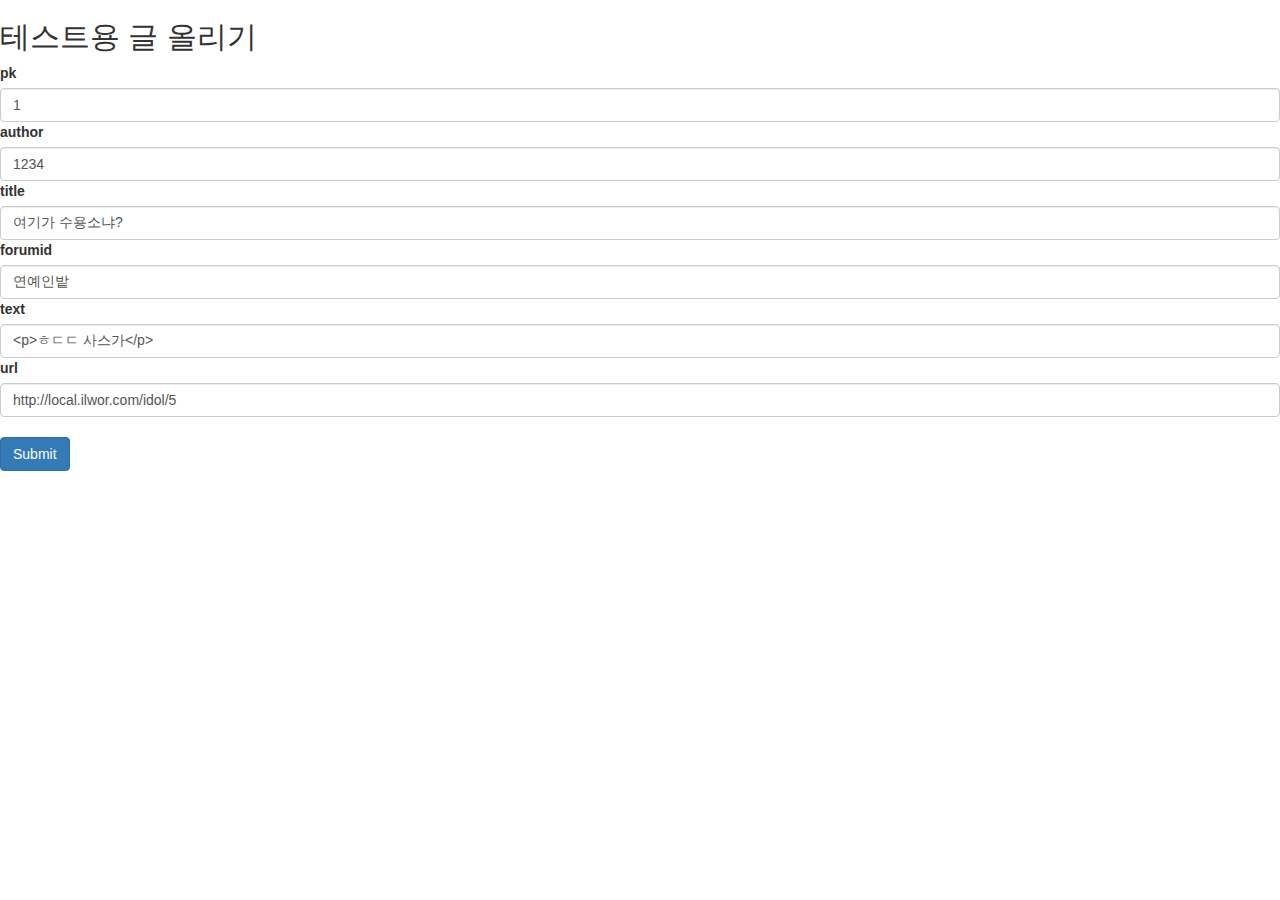
==== web/templates/index.html @ aa19e726 "기본 in/out(web), 모델 load, api 구현" ====
<!DOCTYPE html>
<html lang="en">
    <head>
        <title>TEST</title>
        <script src="https://code.jquery.com/jquery-1.10.2.js"></script>
        <script src="../static/default.js"></script>
        <link rel="stylesheet" href="http://maxcdn.bootstrapcdn.com/bootstrap/3.3.5/css/bootstrap.min.css">
        <script src="http://maxcdn.bootstrapcdn.com/bootstrap/3.3.5/js/bootstrap.min.js"></script>
        <style>
        </style>
    </head>
    <body>
		<h2>테스트용 글 올리기</h2>
		<div class="form-group">
			<form action="/query" method="post" id="query_form" name="query_form">
				<label>pk</label>
				<input type="text" class="form-control" id="pk-input" name="pk" value="1">
				<label>author</label>
				<input type="text" class="form-control" id="author-input" name="author" value="1234">
				<label>title</label>
				<input type="text" class="form-control" id="title-input" name="title" value="여기가 수용소냐?">
				<label>forumid</label>
				<input type="text" class="form-control" id="forumid-input" name="forumid" value="연예인밭">
				<label>text</label>
				<input type="text" class="form-control" id="text-input" name="text" value="<p>ㅎㄷㄷ 사스가</p>">
				<label>url</label>
				<input type="text" class="form-control" id="url-input" name="url" value="http://local.ilwor.com/idol/5">
				<br>
				<button type="submit" class="btn btn-primary" id="submit">Submit</button>
			</form>
		</div>
	</body>
</html>
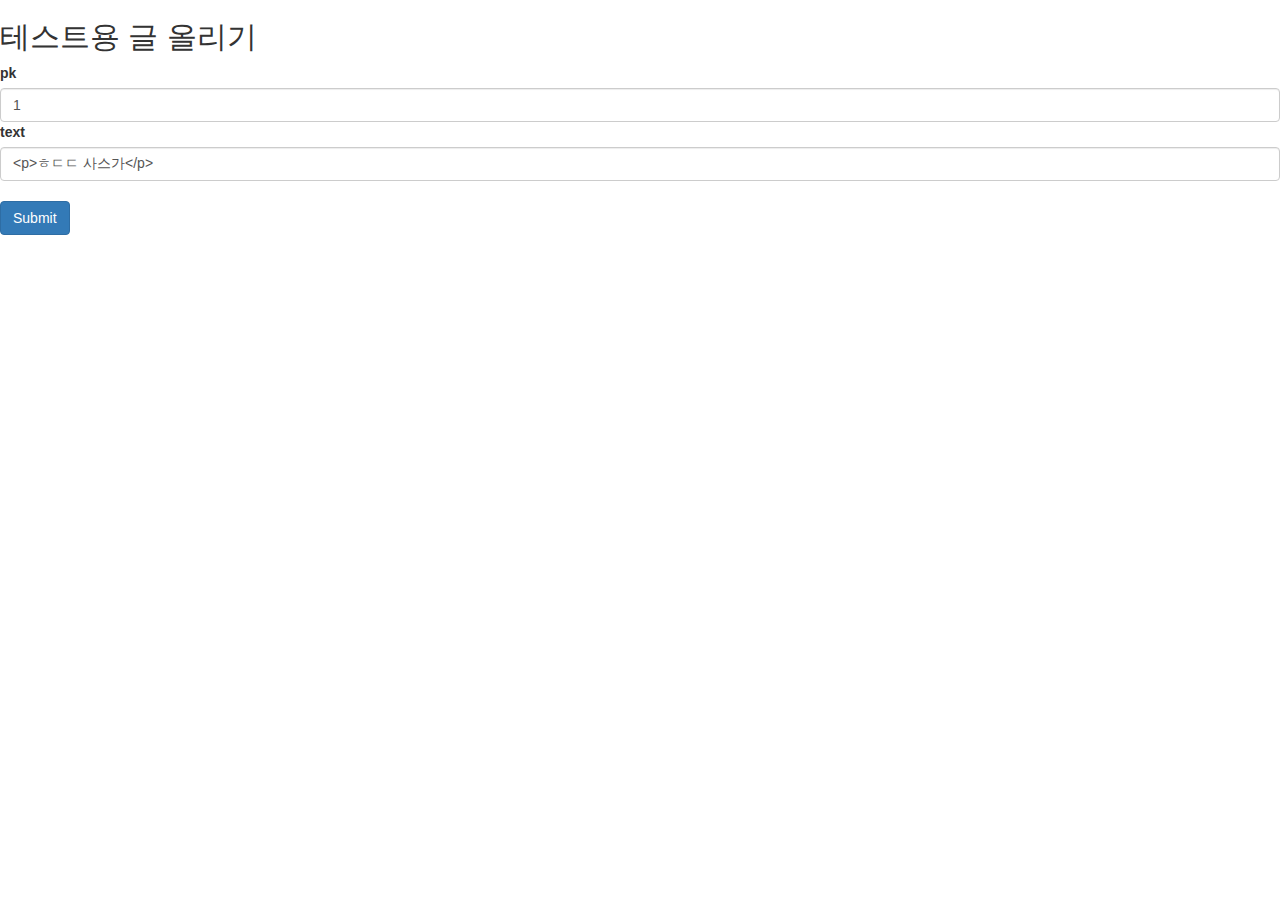
==== commit 15eabc02: "자잘한 디자인 수정 및 request modal 추가, db 추가" ====
--- a/web/templates/index.html
+++ b/web/templates/index.html
@@ -15,16 +15,10 @@
 			<form action="/query" method="post" id="query_form" name="query_form">
 				<label>pk</label>
 				<input type="text" class="form-control" id="pk-input" name="pk" value="1">
-				<label>author</label>
-				<input type="text" class="form-control" id="author-input" name="author" value="1234">
-				<label>title</label>
-				<input type="text" class="form-control" id="title-input" name="title" value="여기가 수용소냐?">
-				<label>forumid</label>
-				<input type="text" class="form-control" id="forumid-input" name="forumid" value="연예인밭">
+				
 				<label>text</label>
 				<input type="text" class="form-control" id="text-input" name="text" value="<p>ㅎㄷㄷ 사스가</p>">
-				<label>url</label>
-				<input type="text" class="form-control" id="url-input" name="url" value="http://local.ilwor.com/idol/5">
+				
 				<br>
 				<button type="submit" class="btn btn-primary" id="submit">Submit</button>
 			</form>
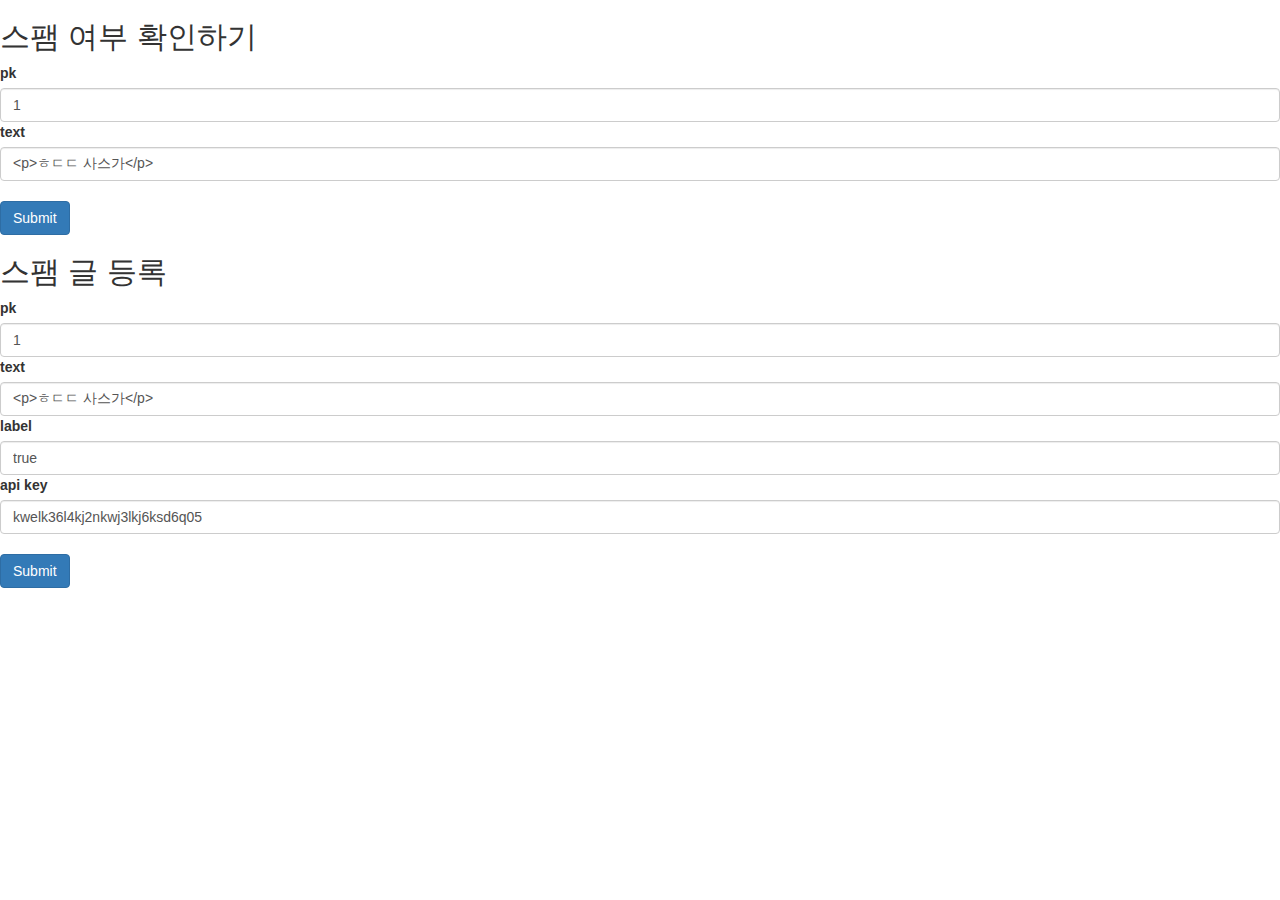
==== commit 48bf07be: "enroll db에 저장하기 추가" ====
--- a/web/templates/index.html
+++ b/web/templates/index.html
@@ -10,18 +10,38 @@
         </style>
     </head>
     <body>
-		<h2>테스트용 글 올리기</h2>
+		<h2>스팸 여부 확인하기</h2>
 		<div class="form-group">
-			<form action="/query" method="post" id="query_form" name="query_form">
+			<form method="post" id="query_form" name="query_form">
 				<label>pk</label>
 				<input type="text" class="form-control" id="pk-input" name="pk" value="1">
 				
 				<label>text</label>
 				<input type="text" class="form-control" id="text-input" name="text" value="<p>ㅎㄷㄷ 사스가</p>">
+				<br>
+				<button type="submit" class="btn btn-primary" id="recog-submit">Submit</button>
+			</form>
+		</div>
+
+		<h2>스팸 글 등록</h2>
+		<div class="form-group">
+			<form method="post" id="query_form" name="query_form">
+				<label>pk</label>
+				<input type="text" class="form-control" id="pk-enroll" name="pk" value="1">
+				
+				<label>text</label>
+				<input type="text" class="form-control" id="text-enroll" name="text" value="<p>ㅎㄷㄷ 사스가</p>">
+
+				<label>label</label>
+				<input type="text" class="form-control" id="label-enroll" name="label" value="true">
+
+				<label>api key</label>
+				<input type="text" class="form-control" id="apikey-enroll" name="apikey" value="kwelk36l4kj2nkwj3lkj6ksd6q05">				
 				
 				<br>
-				<button type="submit" class="btn btn-primary" id="submit">Submit</button>
+				<button type="submit" class="btn btn-primary" id="enroll-submit">Submit</button>
 			</form>
 		</div>
+
 	</body>
 </html>
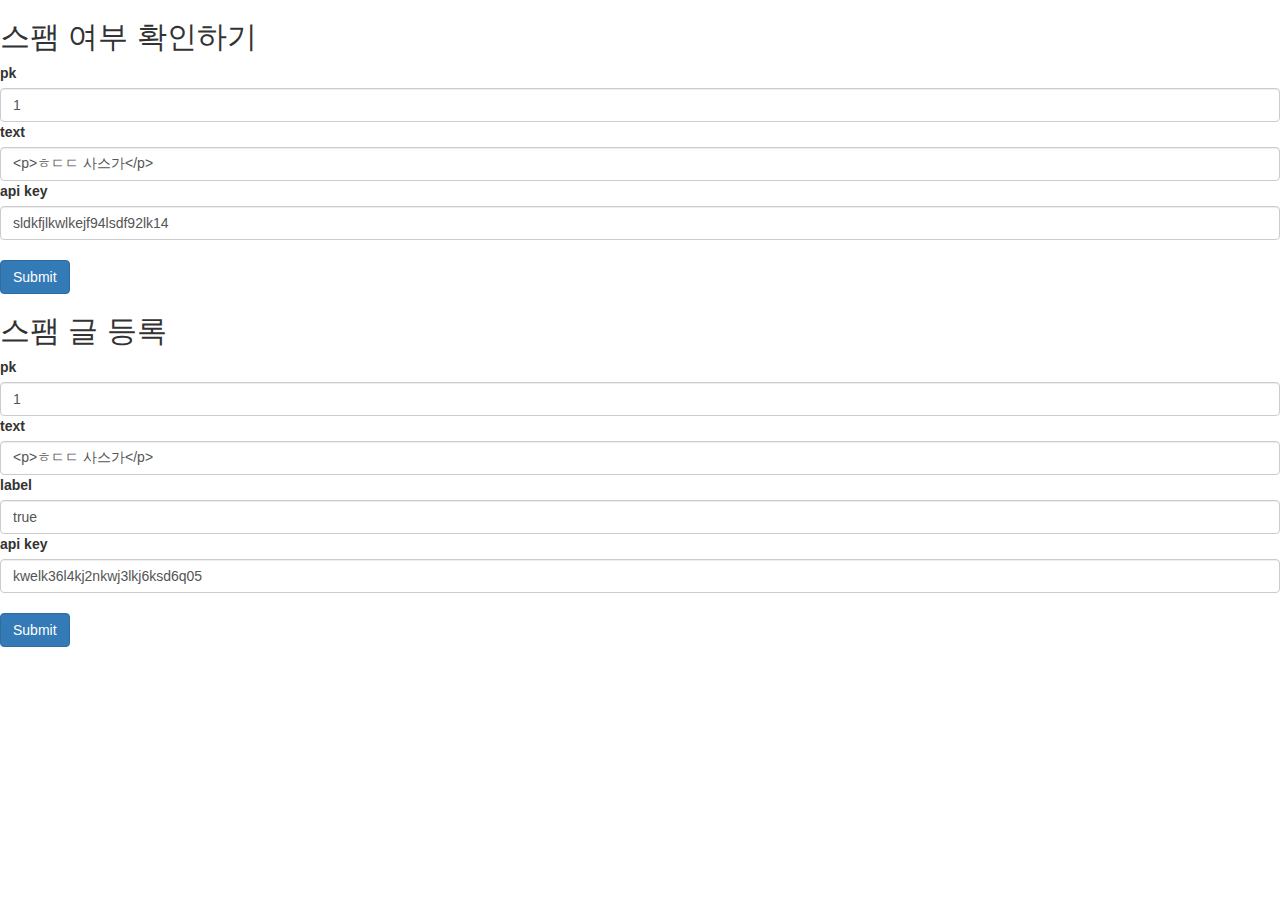
==== commit 0d49cf7d: "recognize에서도 apikey GET받도록 추가" ====
--- a/web/templates/index.html
+++ b/web/templates/index.html
@@ -18,6 +18,9 @@
 				
 				<label>text</label>
 				<input type="text" class="form-control" id="text-input" name="text" value="<p>ㅎㄷㄷ 사스가</p>">
+
+				<label>api key</label>
+				<input type="text" class="form-control" id="apikey-input" name="apikey" value="sldkfjlkwlkejf94lsdf92lk14">
 				<br>
 				<button type="submit" class="btn btn-primary" id="recog-submit">Submit</button>
 			</form>
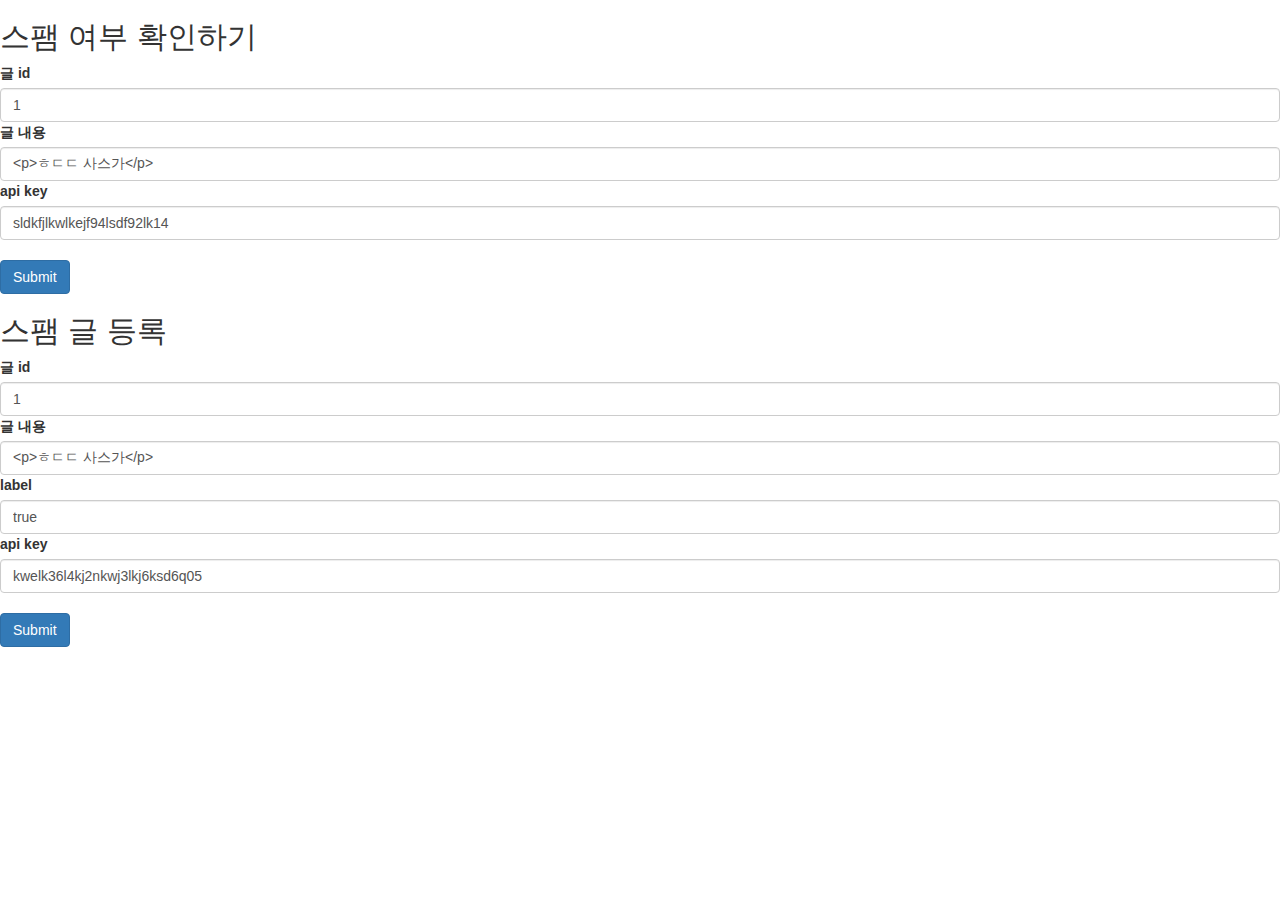
==== commit fe793e36: "테스트 페이지 UI 수정" ====
--- a/web/templates/index.html
+++ b/web/templates/index.html
@@ -13,10 +13,10 @@
 		<h2>스팸 여부 확인하기</h2>
 		<div class="form-group">
 			<form method="post" id="query_form" name="query_form">
-				<label>pk</label>
+				<label>글 id</label>
 				<input type="text" class="form-control" id="pk-input" name="pk" value="1">
 				
-				<label>text</label>
+				<label>글 내용</label>
 				<input type="text" class="form-control" id="text-input" name="text" value="<p>ㅎㄷㄷ 사스가</p>">
 
 				<label>api key</label>
@@ -29,10 +29,10 @@
 		<h2>스팸 글 등록</h2>
 		<div class="form-group">
 			<form method="post" id="query_form" name="query_form">
-				<label>pk</label>
+				<label>글 id</label>
 				<input type="text" class="form-control" id="pk-enroll" name="pk" value="1">
 				
-				<label>text</label>
+				<label>글 내용</label>
 				<input type="text" class="form-control" id="text-enroll" name="text" value="<p>ㅎㄷㄷ 사스가</p>">
 
 				<label>label</label>
